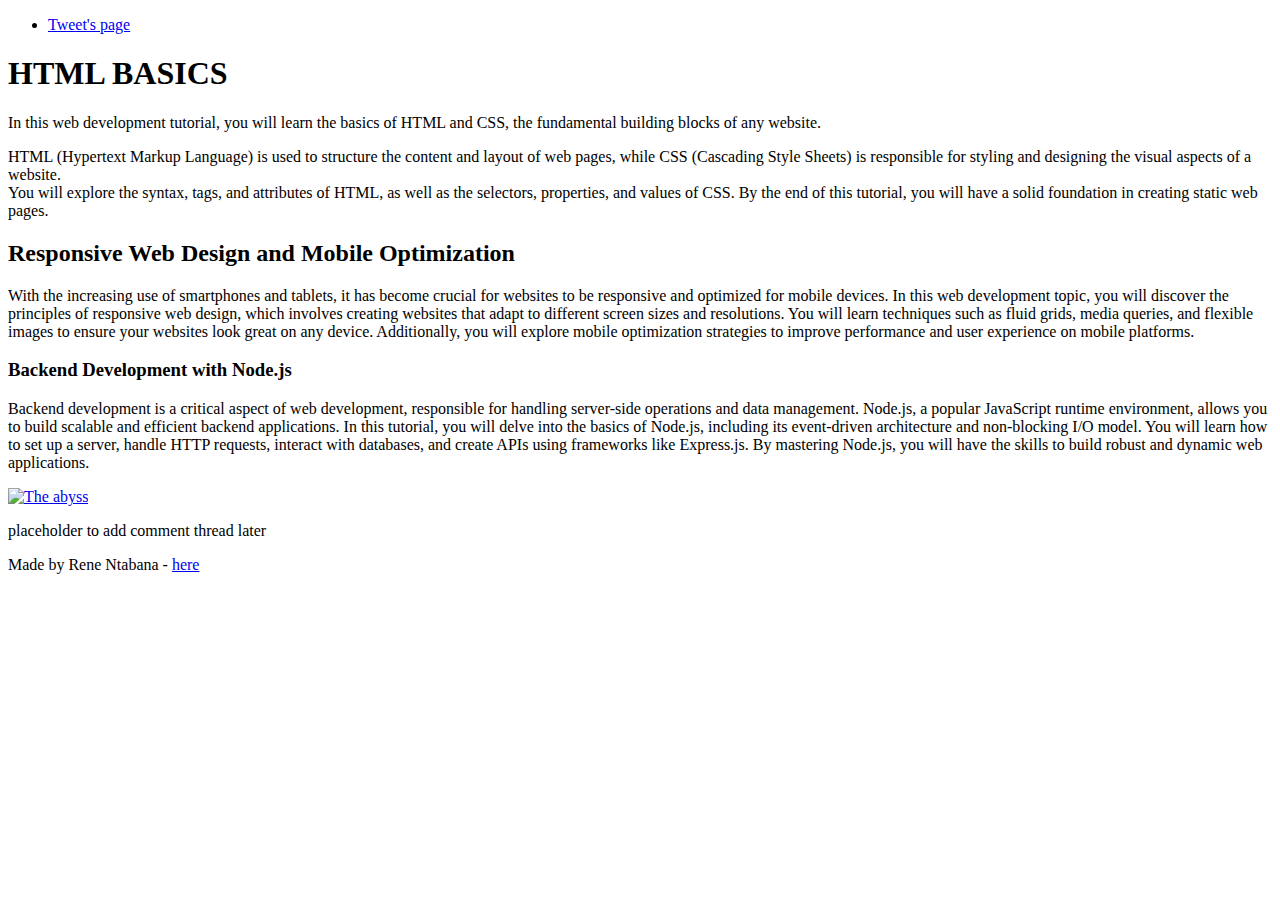
==== css_basic/index.html @ dad79038 "web style" ====
<!DOCTYPE html>
<html>
	<head>
		<title> Intro to web dev</title>
		<meta charset="UTF-8">
		<link href="base.css" rel="stylesheet">
		<link href="styles.css" rel="stylesheet">
	</head>
	<body>
		<header>
			<ul>
				<li><a href="tweet.html">Tweet's page</a>
			</ul>
		</header>
		<main>
			<article>
		<h1>HTML BASICS</h1>
		<p> In this web development tutorial, you will learn the basics of HTML and CSS, the fundamental building blocks of any website.</p>
		<p> HTML (Hypertext Markup Language) is used to structure the content and layout of web pages, while CSS (Cascading Style Sheets) is responsible for styling and designing the visual aspects of a website.<br> You will explore the syntax, tags, and attributes of HTML, as well as the selectors, properties, and values of CSS. By the end of this tutorial, you will have a solid foundation in creating static web pages.</p>
		<h2>Responsive Web Design and Mobile Optimization</h2>
		<p>With the increasing use of smartphones and tablets, it has become crucial for websites to be responsive and optimized for mobile devices. In this web development topic, you will discover the principles of responsive web design, which involves creating websites that adapt to different screen sizes and resolutions. You will learn techniques such as fluid grids, media queries, and flexible images to ensure your websites look great on any device. Additionally, you will explore mobile optimization strategies to improve performance and user experience on mobile platforms.</p>
		<h3>Backend Development with Node.js</h3>
		<p> Backend development is a critical aspect of web development, responsible for handling server-side operations and data management. Node.js, a popular JavaScript runtime environment, allows you to build scalable and efficient backend applications. In this tutorial, you will delve into the basics of Node.js, including its event-driven architecture and non-blocking I/O model. You will learn how to set up a server, handle HTTP requests, interact with databases, and create APIs using frameworks like Express.js. By mastering Node.js, you will have the skills to build robust and dynamic web applications.</p>
		<a href="https://www.freecodecamp.org/"><img alt="The abyss" src="https://images.slideplayer.com/17/5381420/slides/slide_3.jpg" width="600" height="500"></a>
			</article>
		<aside>
				<p>placeholder to add comment thread later</p>
		</aside>
		</main>
		 <footer>
        <p>Made by Rene Ntabana - <a href="tweets.html" target="_blank">here</a></p>
    </footer>

	</body>
</html>
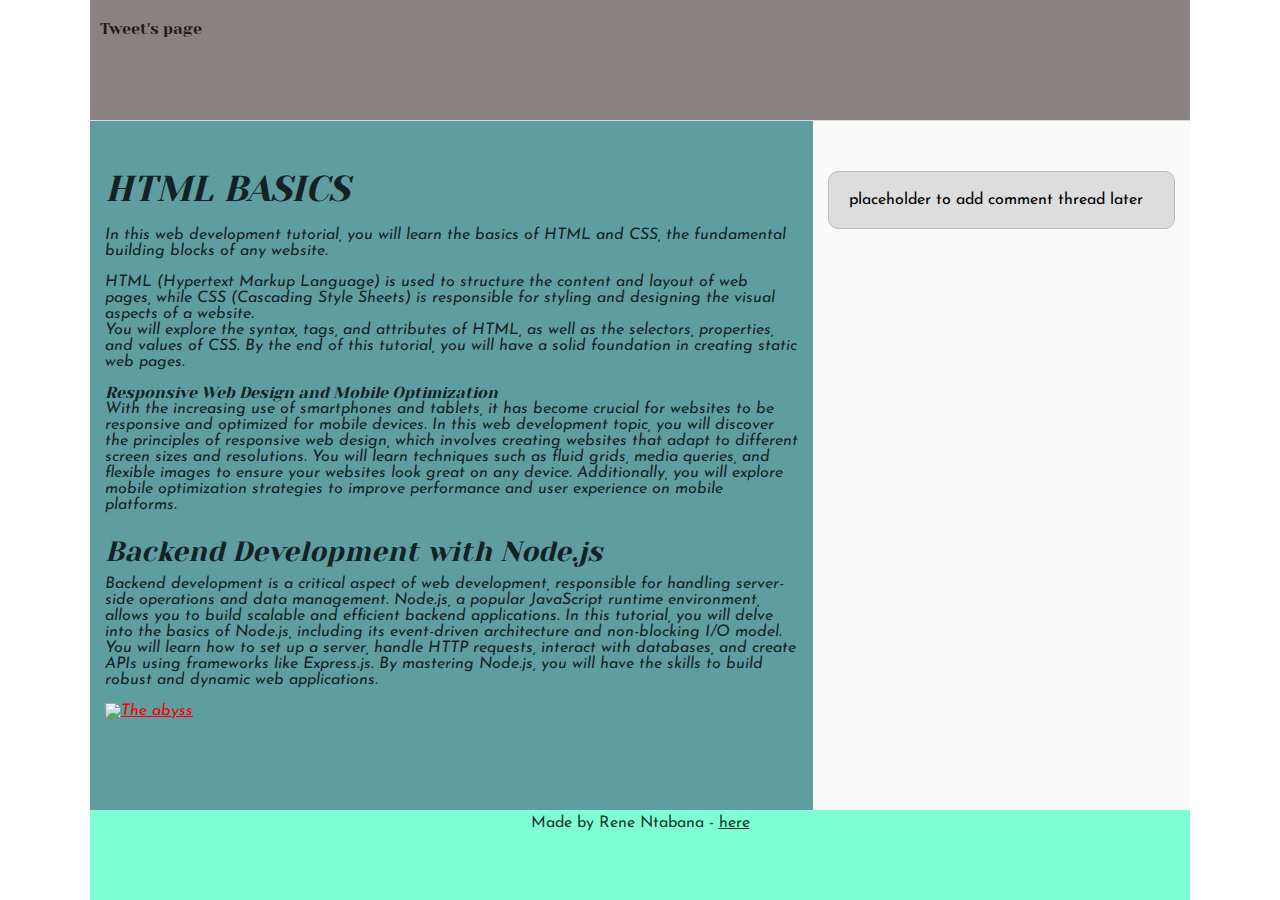
==== commit 592b53ba: "web styles" ====
--- a/css_basic/index.html
+++ b/css_basic/index.html
@@ -6,7 +6,7 @@
 		<link href="base.css" rel="stylesheet">
 		<link href="styles.css" rel="stylesheet">
 	</head>
-	<body>
+	<body class="works_on_smartphone">
 		<header>
 			<ul>
 				<li><a href="tweet.html">Tweet's page</a>
--- a/css_basic/base.css
+++ b/css_basic/base.css
@@ -0,0 +1,201 @@
+/* Importing webfonts */
+/* (If you're learning CSS, you should disregard that) */
+
+@import url(https://fonts.googleapis.com/css?family=Yeseva+One);
+@import url(https://fonts.googleapis.com/css?family=Josefin+Sans:400,700,700italic,400italic);
+
+
+/* CSS reset rules */
+
+html, body {
+	height: 100%;
+	min-height: 100%;
+}
+html, body, div, span, applet, object, iframe,
+h1, h2, h3, h4, h5, h6, p, blockquote, pre,
+a, abbr, acronym, address, big, cite, code,
+del, dfn, img, ins, kbd, q, s, samp,
+small, strike, sub, sup, tt, var,
+b, u, i, center,
+dl, dt, dd,
+fieldset, form, label, legend,
+table, caption, tbody, tfoot, thead, tr, th, td,
+article, aside, canvas, details, embed, 
+figure, figcaption, footer, header, hgroup, 
+menu, nav, output, ruby, section, summary,
+time, mark, audio, video {
+	margin: 0;
+	padding: 0;
+	border: 0;
+	font-size: 100%;
+	font: inherit;
+	vertical-align: baseline;
+}
+/* HTML5 display-role reset for older browsers */
+article, aside, details, figcaption, figure, 
+footer, header, hgroup, menu, nav, section {
+	display: block;
+}
+body {
+	line-height: 1;
+}
+blockquote, q {
+	quotes: none;
+}
+blockquote:before, blockquote:after,
+q:before, q:after {
+	content: '';
+	content: none;
+}
+table {
+	border-collapse: collapse;
+	border-spacing: 0;
+}
+
+
+/* Fonts and colors */
+
+body {
+	font-family: 'Josefin Sans', serif;
+	color: rgba(0, 0, 0, 0.8);
+}
+h1, h2, h3, h4, h5, h6, header {
+	font-family: 'Yeseva One', sans-serif;
+}
+article {
+}
+header {
+	border-bottom: 1px solid rgb(221,221,221);
+	transition: border-bottom-color 1s ease;
+}
+header a {
+	color: rgba(0, 0, 0, 0.8);
+}
+aside {
+	background: #FAFAFA;
+}
+aside p {
+	border: 1px solid #bbb;
+	background: #ddd;
+	color: black;
+}
+footer a {
+	color: rgba(0, 0, 0, 0.8);
+}
+a {
+	color: #F80002;
+}
+
+
+/* Positioning and margins */
+
+@media (min-width: 1100px) {
+	body {
+		width: 1100px;
+		margin: 0 auto;
+	}
+}
+
+article {
+	padding: 50px 15px;
+}
+article > *:first-child {
+	margin-top: 0;
+}
+aside {
+	padding: 50px 15px;
+}
+header .right {
+	float: right;
+	margin: 0 10px 15px;
+}
+
+
+/* Header */
+header {
+	padding: 20px 0;
+	height: 80px;
+}
+header ul {
+	list-style: none;
+	margin: 0;
+	padding: 0;
+}
+header li {
+	display: inline;
+	vertical-align:middle;
+}
+header li:first-child {
+	margin: 0;
+}
+header li a {
+	margin: 0 10px;
+}
+header li.logo {
+	font-size: 36px;
+}
+header a {
+	text-decoration: none;
+}
+
+
+/* Aside */
+
+aside p {
+	border-radius: 10px;
+	padding: 20px 20px;
+}
+
+
+/* Footer */
+
+footer {
+	padding: 5px 15px;
+	height: 80px;
+}
+
+
+/* Text styles and margins */
+
+p {
+	margin-bottom: 15px;
+}
+h1 {
+	font-size: 36px;
+	margin: 40px 0 20px;
+}
+B
+h2 {
+	font-size: 32px;
+	margin: 30px 0 15px;
+}
+h3 {
+	font-size: 28px;
+	margin: 25px 0 10px;
+}
+h4 {
+BOB	font-size: 20px;
+	font-weight: bold;
+	margin: 20px 0 10px;
+}
+h5 {
+	font-size: 18px;
+	font-weight: bold;
+	margin: 15px 0 10px;
+}
+h6 {
+	font-weight: bold;
+	margin: 5px 0;
+}
+
+@media (max-width: 800px) {
+  body.works_on_smartphone {
+  	display: block;
+  }
+  body.works_on_smartphone main {
+  	display: block;
+  }
+  header .right {
+  	float: none;
+  }
+}
--- a/css_basic/styles.css
+++ b/css_basic/styles.css
@@ -0,0 +1,40 @@
+body {
+    display: flex;
+    flex-direction: column;
+    
+  }
+  
+main {
+    display: flex;
+    flex-direction: row;
+    flex: auto;
+  }
+  
+article {
+    flex: 2;
+    overflow-y: auto;
+    background-color: cadetblue;
+    font-style: italic;
+    
+  }
+  
+aside {
+    flex: 1;
+    overflow-y: auto;
+  }
+
+footer{
+  background-color: aquamarine;
+  text-align: center;
+}
+
+header{
+  background-color:rgba(46, 30, 30, 0.56);
+}
+  
+  
+  
+  
+  
+  
+  
